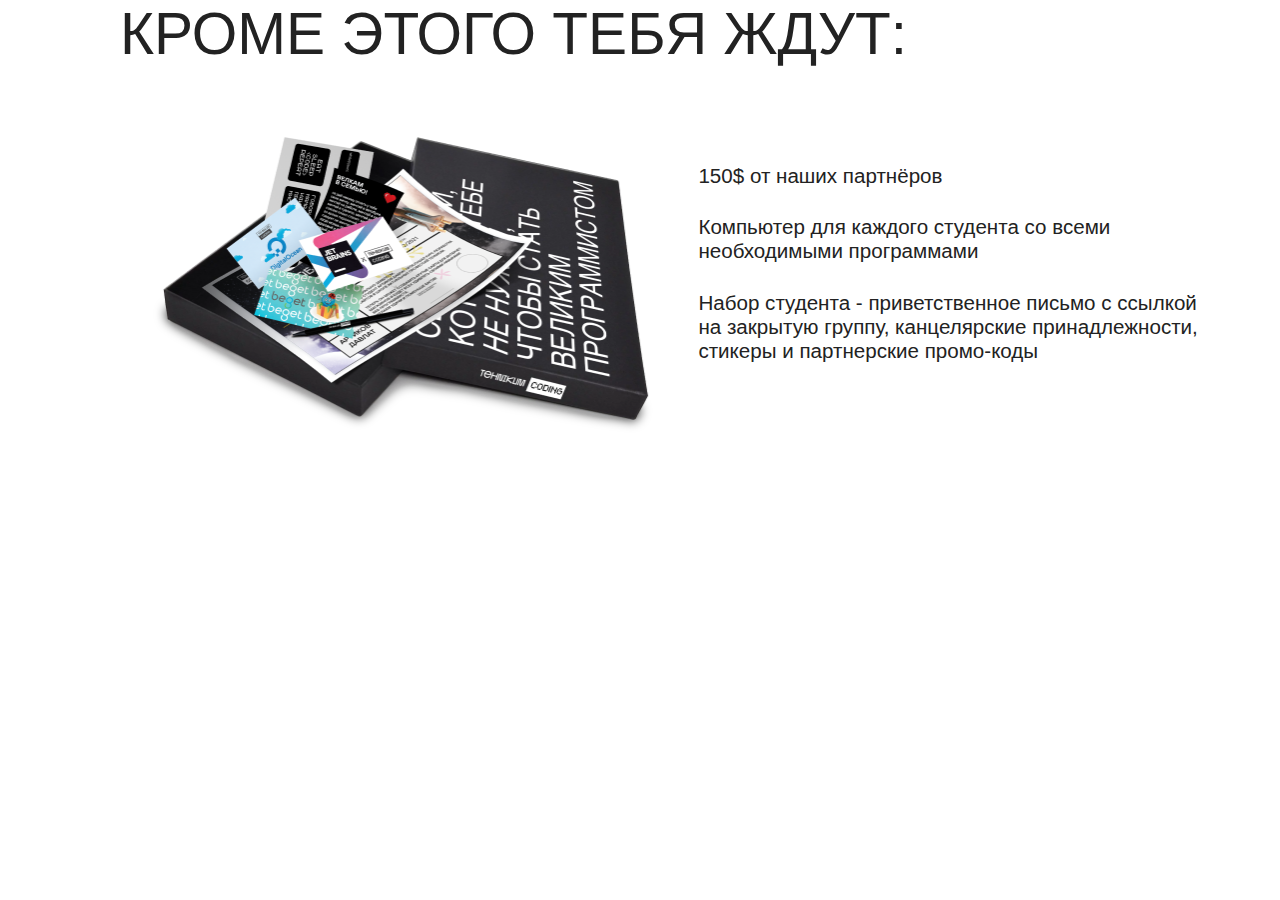
==== test/test.html @ 79b50928 "8-9 section" ====
<!DOCTYPE html>
<html lang="en">
<head>
    <meta charset="UTF-8">
    <meta name="viewport" content="width=device-width, initial-scale=1.0">
    <title>Техникум</title>
    <link rel="stylesheet" href="./fonts/stylesheet.css">
    <link rel="stylesheet" href="./test.css">
    
</head>
<body>
    
    <section>
        <h2 class="titleBox">Кроме этого тебя ждут:</h2>
        <div class="studentBox">
            <div class="boxPic">
                <img src="./pic_student-box.png" alt=""></div>
            <div class="infoBox">
                <p>150$ от наших партнёров</p>
                <p>Компьютер для каждого студента 
                со всеми необходимыми программами</p>
                <p>Набор студента - приветственное письмо с 
                ссылкой на закрытую группу, канцелярские 
                принадлежности, стикеры и партнерские промо-коды</p></div>
        </div>
    </section>


</body>
</html>
---- test/test.css ----
@import url('https://fonts.cdnfonts.com/css/chava');

*{
    padding: 0;
    margin: 0;
    box-sizing: border-box;
    list-style: none;
    text-decoration: none;
    font-family: 'TT Hoves', sans-serif;
    color: #222222;
}
section{
    padding: 0 calc(22.7vw - 61.265px) /*229-24*/calc(11.1vw + 18.4px) /*160-60*/ calc(10.6vw - 15.8px)/*121-24*/;
}
h2{
    margin-bottom: calc(5.5vw + 19.204px); /*90-40*/
    font-weight: 500;
    font-size: calc(2.7vw + 24px); /*58-34*/
    line-height: 117.8%;
    text-transform: uppercase;
}
.titleBox{
    width: calc(55.3vw + 120.035px);/*828-328*/
    margin-bottom: calc(1.1vw + 15.841px);/*30-20*/

}
.studentBox{
    display: flex;
    /* flex-wrap: wrap; */
    /* gap: 20px 0; */
    align-items: center;
}
/* .boxPic{
    flex-basis: 570px;
    flex-grow: 1;
    left: 61px;
} */
.boxPic img{
    width: calc(19.1vw + 334.044px); /*579-406*/
    /* width: 100%; */
}
.infoBox{
    /* margin-top: 90px; */
    /* flex-basis: 470px;
    flex-grow: 2;
    left: 641px; */
}
.infoBox p{
    width: calc(21.2vw + 248.142px); /*520-328*/
    font-weight: 400;
    font-size: calc(0.3vw + 16.752px); /*21-18*/
    margin-bottom: calc(0.6vw + 19.92px); /*25-20*/
 }
 @media (max-width: 700px){
.studentBox{
    display: block;
}
 }
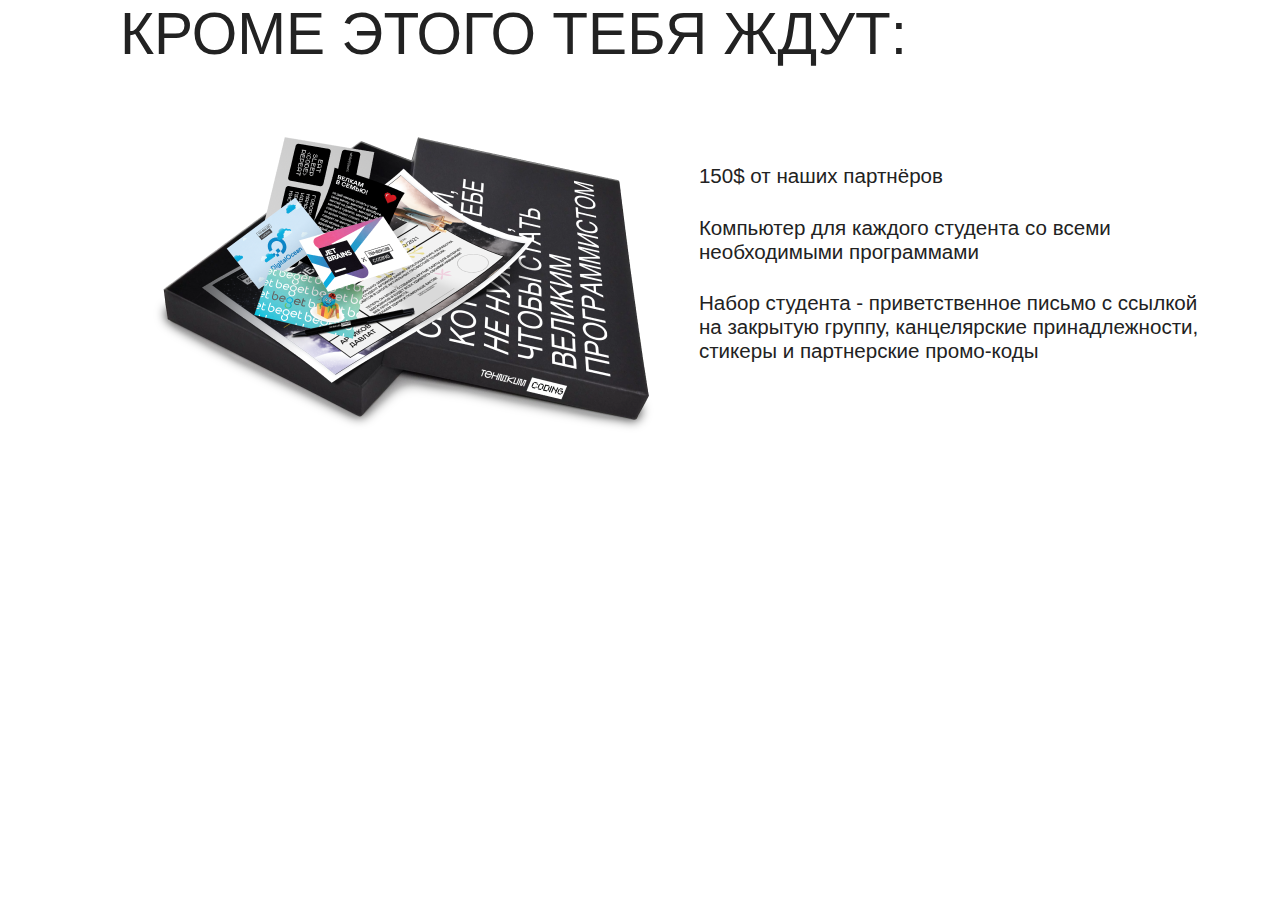
==== commit d8a29fbb: "add 4 and 7 section" ====
--- a/test/test.html
+++ b/test/test.html
@@ -27,4 +27,5 @@
 
 
 </body>
-</html>+</html>
+
--- a/test/test.css
+++ b/test/test.css
@@ -8,6 +8,7 @@
     text-decoration: none;
     font-family: 'TT Hoves', sans-serif;
     color: #222222;
+    /* outline: 2px solid red; */
 }
 section{
     padding: 0 calc(22.7vw - 61.265px) /*229-24*/calc(11.1vw + 18.4px) /*160-60*/ calc(10.6vw - 15.8px)/*121-24*/;
@@ -19,40 +20,91 @@
     line-height: 117.8%;
     text-transform: uppercase;
 }
+
 .titleBox{
     width: calc(55.3vw + 120.035px);/*828-328*/
     margin-bottom: calc(1.1vw + 15.841px);/*30-20*/
-
 }
 .studentBox{
-    display: flex;
-    /* flex-wrap: wrap; */
-    /* gap: 20px 0; */
-    align-items: center;
+    display: grid;
+    grid-template-columns: 579px 520px;
 }
-/* .boxPic{
-    flex-basis: 570px;
-    flex-grow: 1;
-    left: 61px;
-} */
 .boxPic img{
-    width: calc(19.1vw + 334.044px); /*579-406*/
-    /* width: 100%; */
+    width: 100%
 }
 .infoBox{
-    /* margin-top: 90px; */
-    /* flex-basis: 470px;
-    flex-grow: 2;
-    left: 641px; */
+    align-self: center;
 }
 .infoBox p{
     width: calc(21.2vw + 248.142px); /*520-328*/
-    font-weight: 400;
     font-size: calc(0.3vw + 16.752px); /*21-18*/
     margin-bottom: calc(0.6vw + 19.92px); /*25-20*/
- }
- @media (max-width: 700px){
-.studentBox{
+}
+@media (max-width: 900px){
+    .studentBox{
+        display: flex;
+        flex-wrap: wrap;
+        gap: 20px 0;
+        justify-content: center;
+    }
+
+}
+
+
+.legendaText{
+    margin-bottom: calc(5.5vw + 19px);
+   }
+   .legendaWrapper{
+    display: flex;
+    gap: 20px 51px;
+    align-items: center;
+    flex-wrap: wrap;
+   }
+   .legenda{
+    flex-basis: 400px;
+    flex-grow: 1;
+    /* border: 2px solid black; */
+    width: calc(7.7vw + 300px );
+   }
+   .legendaInfo{
+    /* border: 2px solid red; */
+    flex-grow: 1000;
+   }
+   .legendaInfo h3 {
+    font-size: calc(1.1vw + 33px);
+    margin-bottom: calc(1.1vw + 6px);
+   }
+   .legendaInfo span{
     display: block;
-}
- } +    font-size: calc(1vw + 14px);
+    width: calc(25.2vw + 233px);
+    margin-bottom: calc(5.5vw + 19.2px);
+   }
+   .legendaCard{
+    display: grid;
+    grid-template: 1fr 1fr / repeat(2, calc(10.2vw + 107px));
+    gap: calc(1.1vw + 25px) calc(8.8vw - 23px);
+    grid-template-areas: "smile" "cup"
+                         "bag" "keyboard";
+   }
+   .Card :nth-child(1){
+    grid-area: smile ;
+   }
+   .Card :nth-child(2){
+    grid-area: cup ;
+   }
+   .Card :nth-child(3){
+    grid-area: bag ;
+   }
+   .Card :nth-child(4){
+    grid-area: keyboard ;
+   }
+
+   .Card img{
+    margin-bottom: 10px;
+   }
+   .Card p{
+    font-size: calc(0.6vw + 14px);
+
+   }
+   
